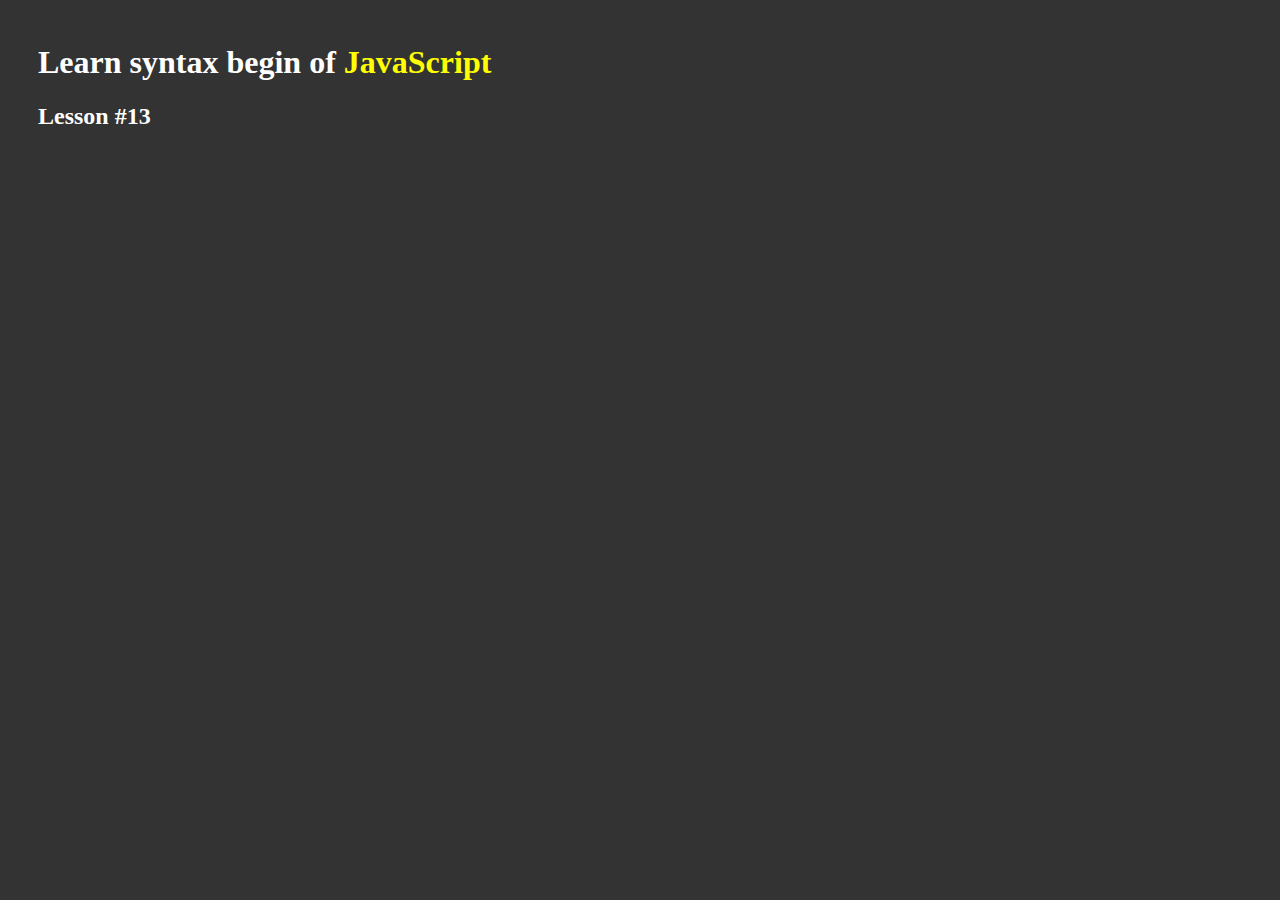
==== JS-les13/index.html @ f73d2bac "Stage 13" ====
<!DOCTYPE html>
<html lang="en">
<head>
    <meta charset="UTF-8">
    <meta http-equiv="X-UA-Compatible" content="IE=edge">
    <meta name="viewport" content="width=device-width, initial-scale=1.0">
    <title>JS syntax begin</title>
    <link rel="stylesheet" href="style.css">
</head>
<body>
    <h1>Learn syntax begin of 
        <span class="yellow">JavaScript</span>
    </h1>
    <h2>Lesson #13</h2>
    <div id="text"></div>
    <script src="script.js"></script>
</body>
</html>
---- JS-les13/style.css ----
body{
    background-color: #333;
    color: #fff;
    padding: 15px 30px;
}

.yellow{
    color: yellow;
}
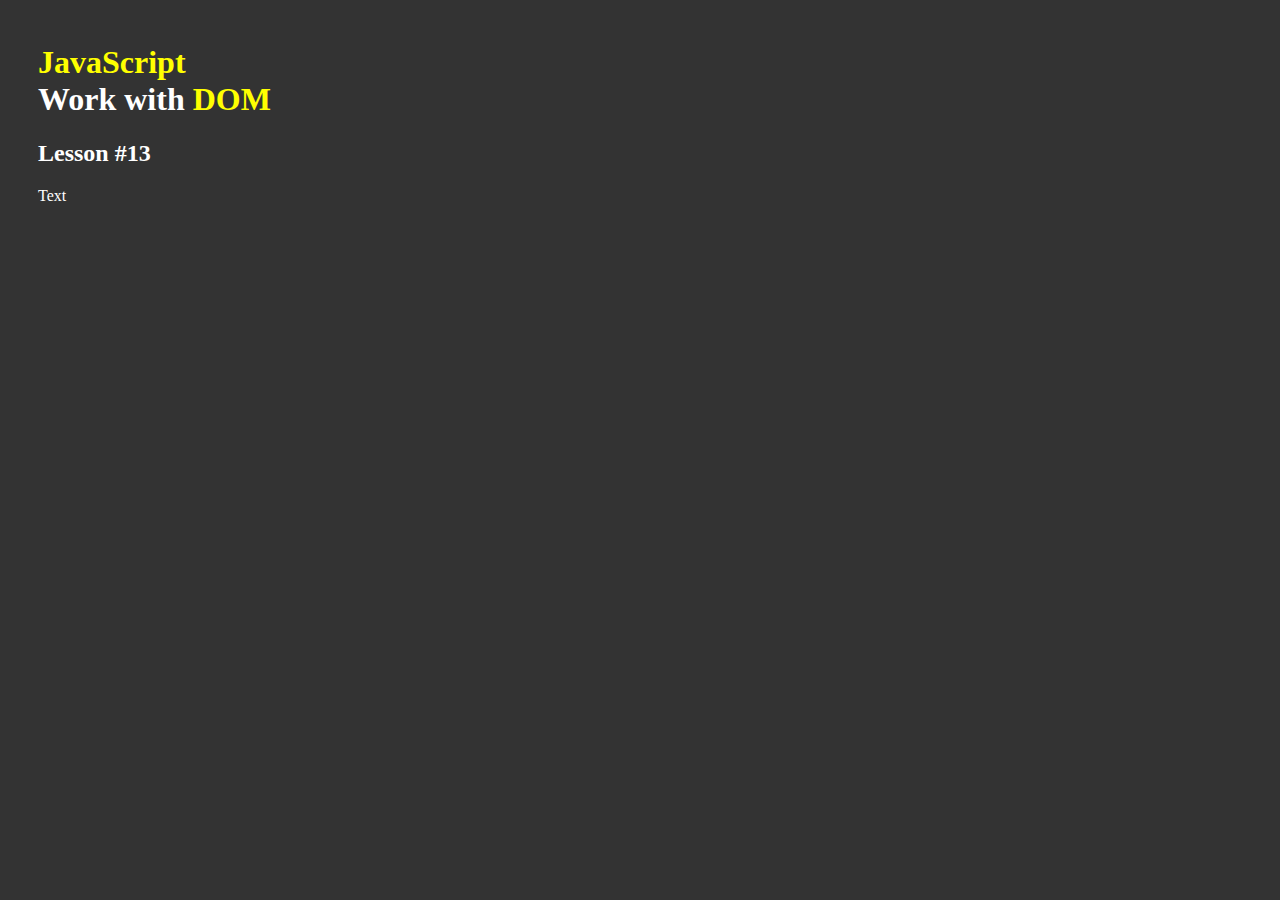
==== commit 0cdde251: "Stage13" ====
--- a/JS-les13/index.html
+++ b/JS-les13/index.html
@@ -8,11 +8,17 @@
     <link rel="stylesheet" href="style.css">
 </head>
 <body>
-    <h1>Learn syntax begin of 
-        <span class="yellow">JavaScript</span>
+    <h1>
+        <span class="yellow">JavaScript</span><br>
+        Work with <span class="yellow">DOM</span>
     </h1>
     <h2>Lesson #13</h2>
-    <div id="text"></div>
+    <div id="text">
+        <div class="lessonText">
+            <!--Comment-->
+            Text
+        </div>
+    </div>
     <script src="script.js"></script>
 </body>
 </html>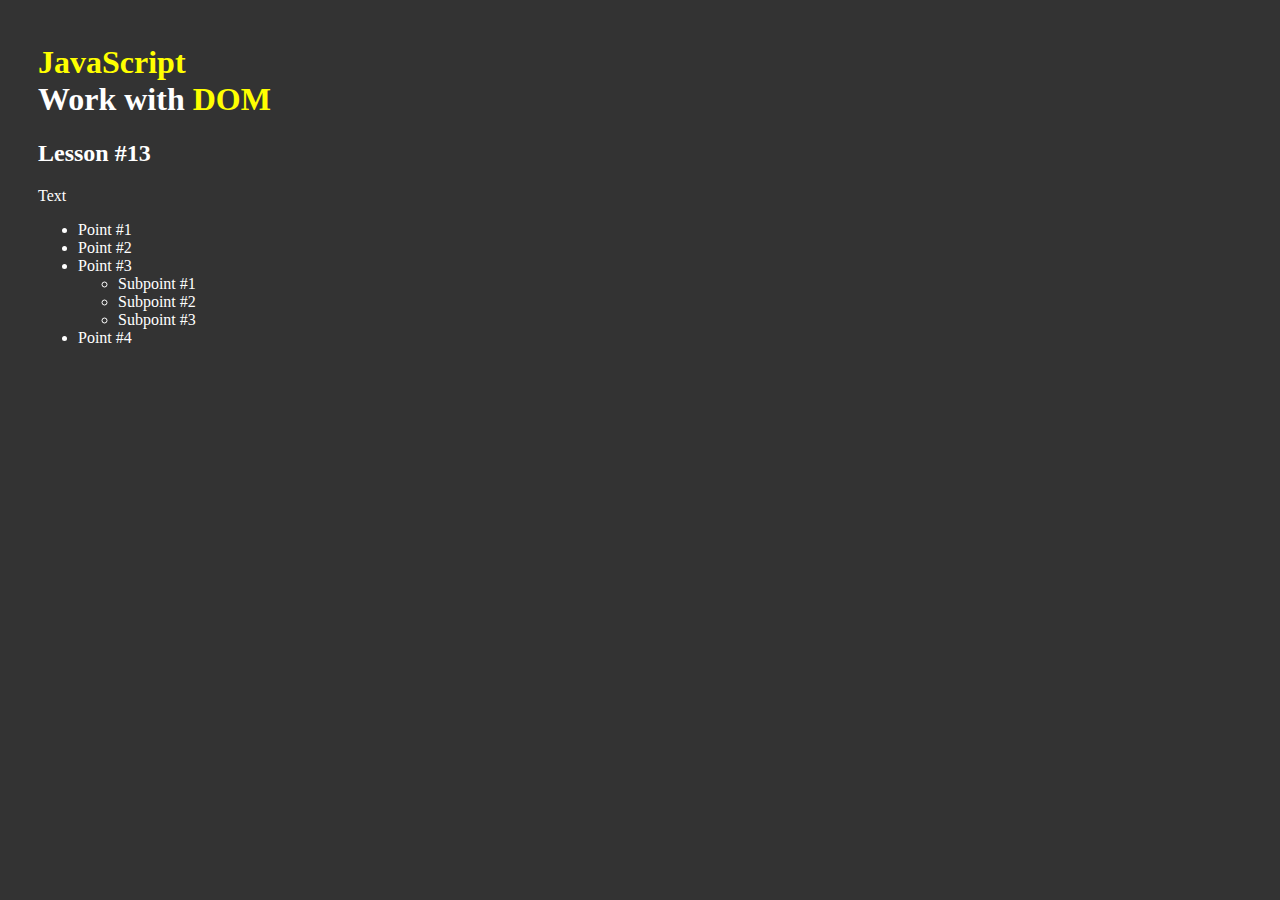
==== commit 84c48b1a: "Stage13" ====
--- a/JS-les13/index.html
+++ b/JS-les13/index.html
@@ -13,11 +13,23 @@
         Work with <span class="yellow">DOM</span>
     </h1>
     <h2>Lesson #13</h2>
-    <div id="text">
-        <div class="lessonText">
+    <div class="lesson">
+        <div class="lesson__text">
             <!--Comment-->
             Text
         </div>
+        <ul class="lesson__list">
+            <li class="lesson__item">Point #1</li>
+            <li class="lesson__item">Point #2</li>
+            <li class="lesson__item">Point #3
+                <ul class="lesson__sub-list">
+                    <li class="lesson__item-sublist">Subpoint #1</li>
+                    <li class="lesson__item-sublist">Subpoint #2</li>
+                    <li class="lesson__item-sublist">Subpoint #3</li>
+                </ul>
+            </li>
+            <li class="lesson__item">Point #4</li>
+        </ul>
     </div>
     <script src="script.js"></script>
 </body>
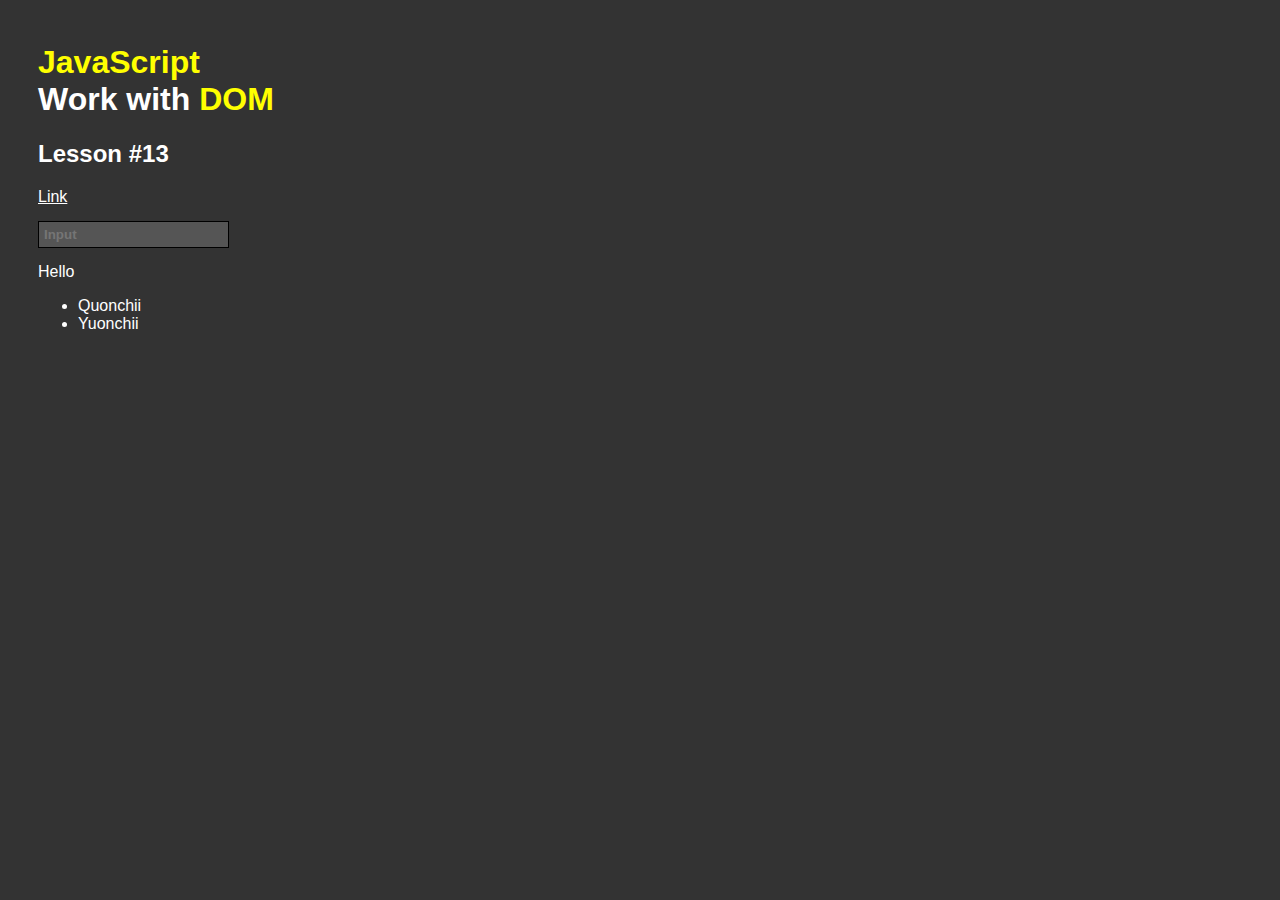
==== commit 09e4e2a0: "Stage13" ====
--- a/JS-les13/index.html
+++ b/JS-les13/index.html
@@ -14,23 +14,16 @@
     </h1>
     <h2>Lesson #13</h2>
     <div class="lesson">
-        <div class="lesson__text">
-            <!--Comment-->
-            Text
-        </div>
-        <ul class="lesson__list">
-            <li class="lesson__item">Point #1</li>
-            <li class="lesson__item">Point #2</li>
-            <li class="lesson__item">Point #3
-                <ul class="lesson__sub-list">
-                    <li class="lesson__item-sublist">Subpoint #1</li>
-                    <li class="lesson__item-sublist">Subpoint #2</li>
-                    <li class="lesson__item-sublist">Subpoint #3</li>
-                </ul>
-            </li>
-            <li class="lesson__item">Point #4</li>
-        </ul>
+        <a href="http://google.com" class="lesson__link">Link</a>
+        <form action="#" method="get">
+            <input type="text" class="lesson__input" placeholder="Input">
+        </form>
     </div>
+    <div data-say-hi="yes">Hello</div>
+    <ul>
+        <li>Quonchii</li>
+        <li>Yuonchii</li>
+    </ul>
     <script src="script.js"></script>
 </body>
 </html>--- a/JS-les13/style.css
+++ b/JS-les13/style.css
@@ -2,8 +2,26 @@
     background-color: #333;
     color: #fff;
     padding: 15px 30px;
+    font-family: Arial, "Helvetica Neue", Helvetica, sans-serif;
 }
 
 .yellow{
     color: yellow;
+}
+
+.active{
+    color: red;
+}
+
+.lesson__link{
+    color: white;
+}
+
+.lesson__input{
+    margin: 15px 0;
+    padding: 5px;
+    background-color: #555;
+    border: 1px solid #000;
+    color: white;
+    font-weight: 700;
 }